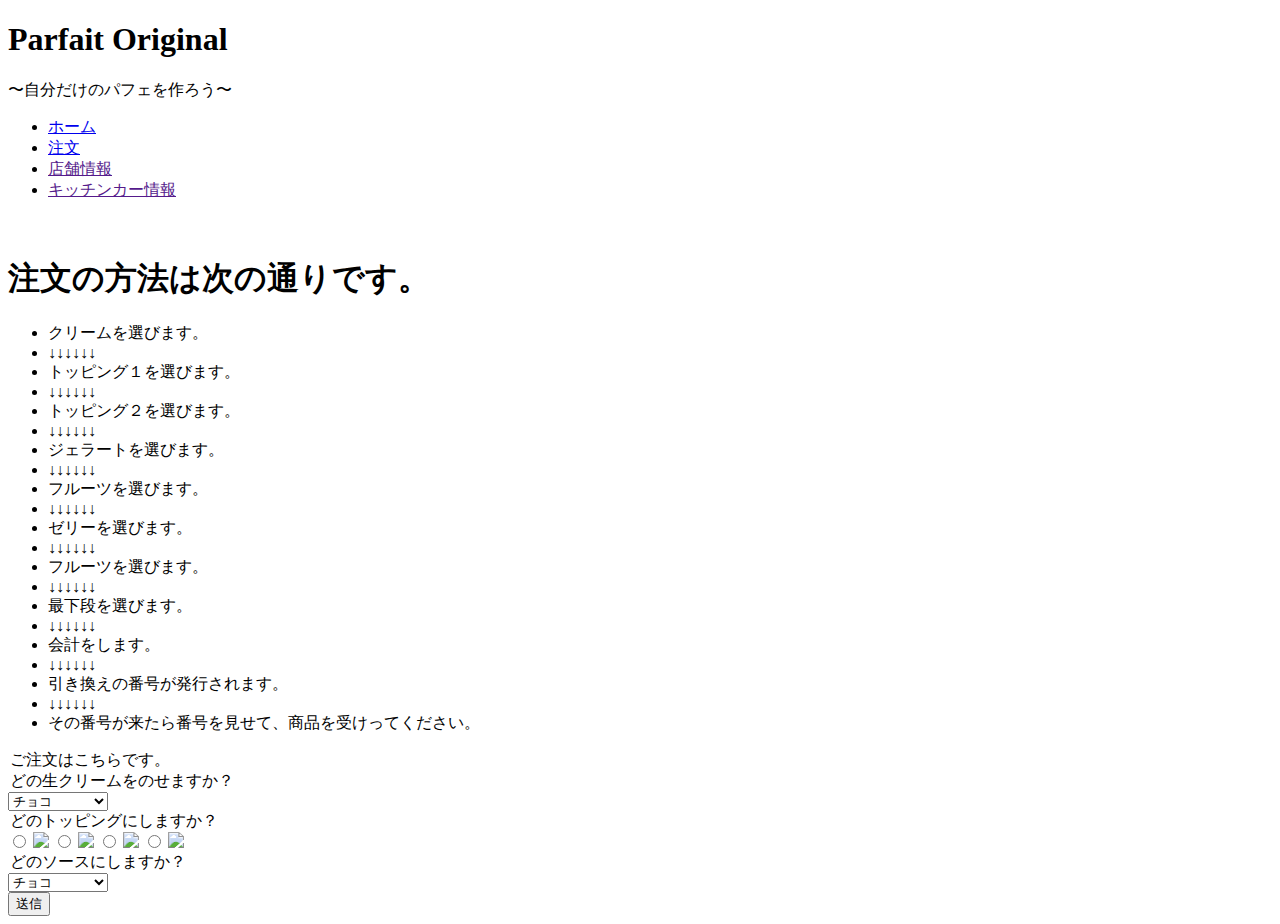
==== howtoorder.html @ 7c4abd96 "kitchencarsweets" ====
<!DOCTYPE html>
<html lang="ja">
<head>
  <meta charset="UTF-8">
  <meta name="viewport" content="width=device-width, initial-scale=1.0">
  <title>Document</title>
  <link rel="stylesheet" href="css/styles.css">
</head>
<body>
  <header>
    <h1>Parfait Original</h1>
    <p>〜自分だけのパフェを作ろう〜</p>
  </header>
    <nav>
      <ul class="main-nav">
        <li><a href="index.html">ホーム</a></li>
        <li><a href="howtoorder.html">注文</a></li>
        <li><a href="">店舗情報</a></li>
        <li><a href="">キッチンカー情報</a></li>
      </ul>
  <img src="img/016664.png" width="100%" height="15px">
        <h1>注文の方法は次の通りです。</h1>
        <ul>
          <li>クリームを選びます。</li>
          <li>↓↓↓↓↓↓</li>
          <li>トッピング１を選びます。</li>
          <li>↓↓↓↓↓↓</li>
          <li>トッピング２を選びます。</li>
          <li>↓↓↓↓↓↓</li>
          <li>ジェラートを選びます。</li>
          <li>↓↓↓↓↓↓</li>
          <li>フルーツを選びます。</li>
          <li>↓↓↓↓↓↓</li>
          <li>ゼリーを選びます。</li>
          <li>↓↓↓↓↓↓</li>
          <li>フルーツを選びます。</li>
          <li>↓↓↓↓↓↓</li>
          <li>最下段を選びます。</li>
          <li>↓↓↓↓↓↓</li>
          <li>会計をします。</li>
          <li>↓↓↓↓↓↓</li>
          <li>引き換えの番号が発行されます。</li>
          <li>↓↓↓↓↓↓</li>
          <li>その番号が来たら番号を見せて、商品を受けってください。</li>
        </ul>    
        <form>
          <div class="box25">
            <legend>ご注文はこちらです。</legend>
            <legend>どの生クリームをのせますか？</legend>
            <select name="whipped cream">
              <option value="chocolate-cream" name="whipped cream">チョコ
              </option>
              <option value="coffee-cream" name="whipped cream">
              コーヒー </option>
              <option value="marron-cream" name="whipped cream">
              <label for="marron-cream">マロン</label>
              <option value="mango-cream" name="whipped cream">
              マンゴー </option>
              <option value="mint-cream" name="whipped cream">
              ミント </option>
              <option value="houzi-tea-cream" name="whipped cream">
             ほうじ茶 </option>
              <option value="pumpkin-cream" name="whipped cream">
             パンプキン </option>
              <option value="matcha-cream" name="whipped cream">
             抹茶 </option>
              <option value="strawberry-cream" name="whipped cream">
              ストロベリー </option>
              <option value="whipped" name="whipped cream">
                プレーン </option>
            </select>
            <br>
          <legend>どのトッピングにしますか？</legend>
          <input type="radio" id="dark" name="toppo">
          <label for="dark">
            <img src="img/shop/toppo/022328_2.jpg" class="toppo"></label>

          <input type="radio" id="chocolate-design" name="toppo">
          <label for="chocolate-design">
            <img src="img/shop/toppo/022329_2.jpg" class="toppo"></label>

          <input type="radio" id="heart" name="toppo">
          <label for="heart">
            <img src="img/shop/toppo/mg63287774.jpg" class="toppo"></label>

          <input type="radio" id="triangle" name="toppo">
          <label for="triangle">
            <img src="img/shop/toppo/mgrc0063356113.jpg" class="toppo"></label>
          <legend>どのソースにしますか？</legend>
         <select name="sauce">
          <option value="chocolate-sauce" name="sauce" class="sauce">
          チョコ</option>
          <option value="blueberry-sauce" name="sauce" class="sauce">
          ブルーベリー</option>
          <option value="raspberry-sauce" name="sauce" class="sauce">
          ラズベリー</option>
          <option value="mango-sauce" name="sauce" class="sauce">
          マンゴー</option>
          <option value="caramel-sauce" name="sauce" class="sauce">
          キャラメル</option>
          <option value="kiwi-sauce" name="sauce" class="sauce">
          キウイ</option>
          <option value="matcha-sauce" name="sauce" class="sauce">
          抹茶</option>
          <option value="strawberry-sauce" name="sauce" class="sauce">
          ストロベリー</option>
        </select>
        <div>
          <button type="submit" class="btn">送信</button>
        </div>
      </div>
        </form>
</body>
</html>
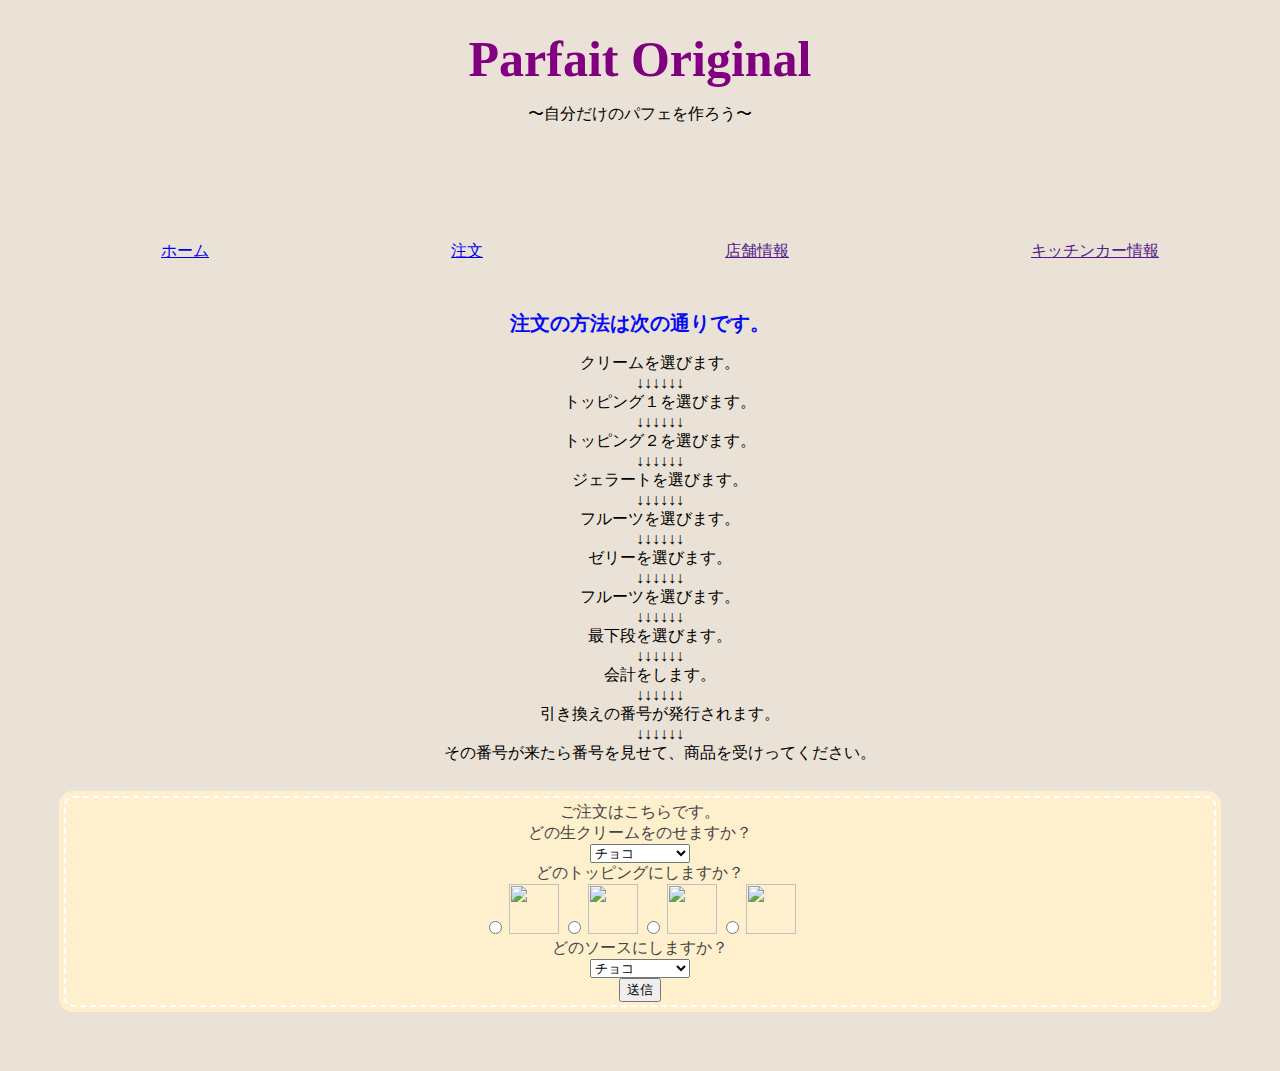
==== commit f5b47c78: "Add files via upload" ====
--- a/howtoorder.html
+++ b/howtoorder.html
@@ -4,7 +4,7 @@
   <meta charset="UTF-8">
   <meta name="viewport" content="width=device-width, initial-scale=1.0">
   <title>Document</title>
-  <link rel="stylesheet" href="css/styles.css">
+  <link rel="stylesheet" href="https://kazuhiro-orizinaru.github.io/parfait-origial/styles.css">
 </head>
 <body>
   <header>
@@ -104,7 +104,7 @@
           抹茶</option>
           <option value="strawberry-sauce" name="sauce" class="sauce">
           ストロベリー</option>
-        </select>
+         </select>
         <div>
           <button type="submit" class="btn">送信</button>
         </div>
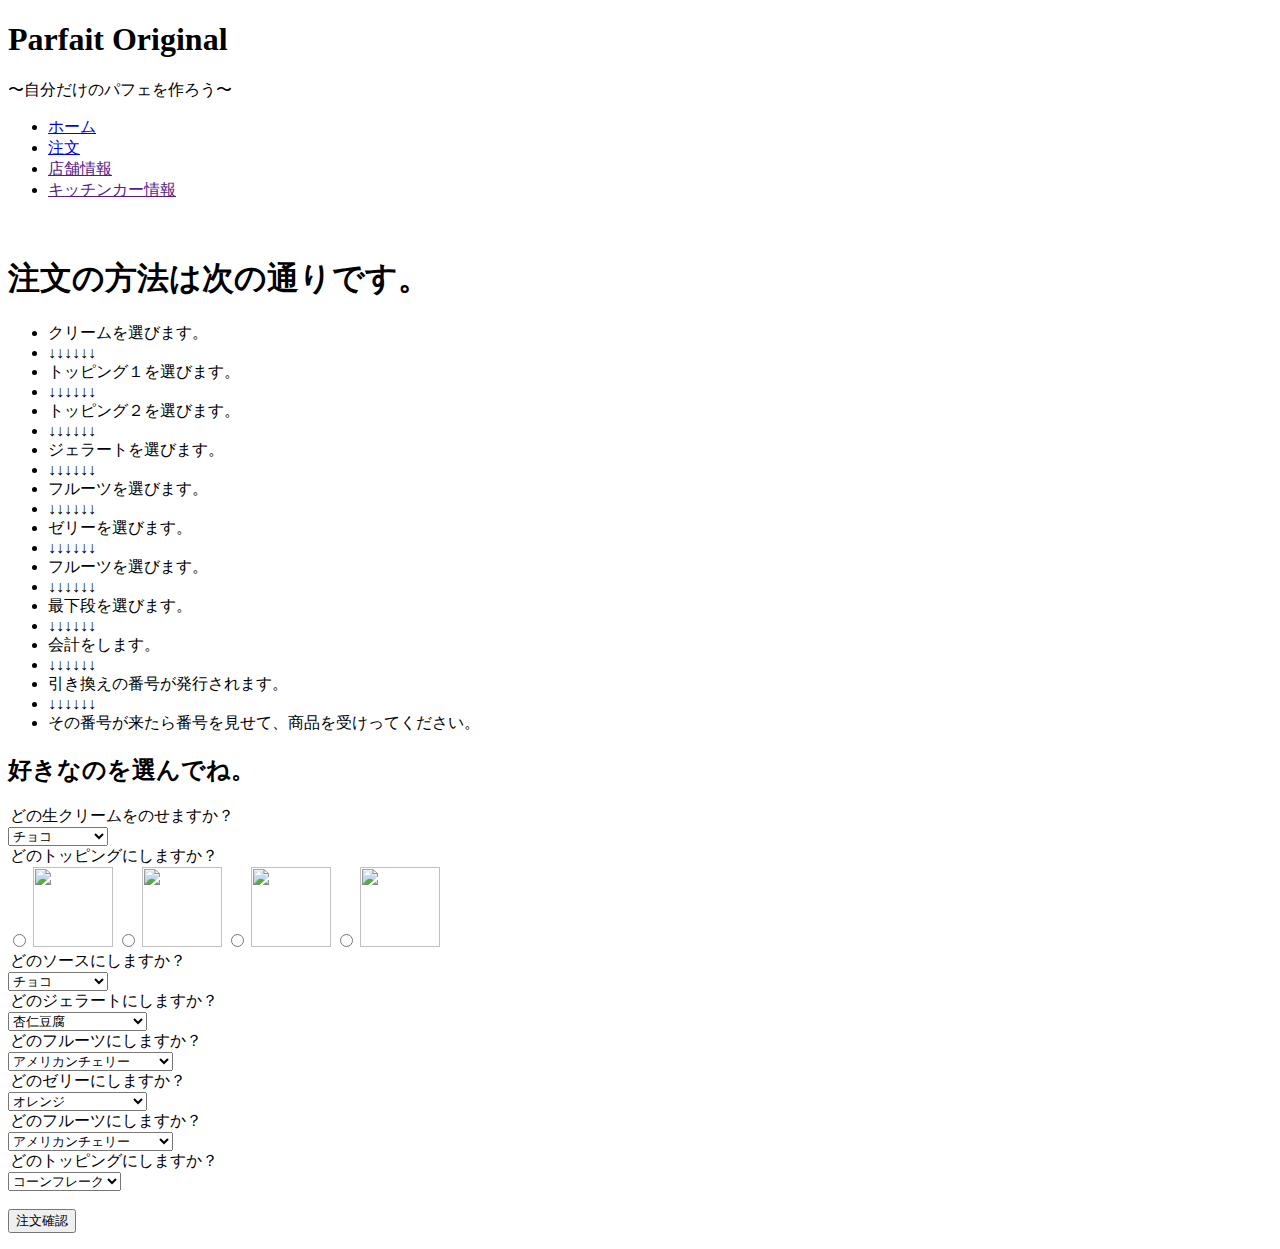
==== commit f1cc186e: "Add files via upload" ====
--- a/howtoorder.html
+++ b/howtoorder.html
@@ -3,8 +3,9 @@
 <head>
   <meta charset="UTF-8">
   <meta name="viewport" content="width=device-width, initial-scale=1.0">
-  <title>Document</title>
-  <link rel="stylesheet" href="https://kazuhiro-orizinaru.github.io/parfait-origial/styles.css">
+  <title>order</title>
+  <link rel="stylesheet" href="css/styles.css">
+  <base href="{{site.github.url}}"charset="UTF-8"/>
 </head>
 <body>
   <header>
@@ -18,7 +19,8 @@
         <li><a href="">店舗情報</a></li>
         <li><a href="">キッチンカー情報</a></li>
       </ul>
-  <img src="img/016664.png" width="100%" height="15px">
+    </nav>
+  <img src="https://github.com/kazuhiro-orizinaru/parfait-origial/blob/main/016664.png?raw=true"  width="100%" height="15px">
         <h1>注文の方法は次の通りです。</h1>
         <ul>
           <li>クリームを選びます。</li>
@@ -42,73 +44,168 @@
           <li>引き換えの番号が発行されます。</li>
           <li>↓↓↓↓↓↓</li>
           <li>その番号が来たら番号を見せて、商品を受けってください。</li>
-        </ul>    
+        </ul>
         <form>
-          <div class="box25">
-            <legend>ご注文はこちらです。</legend>
-            <legend>どの生クリームをのせますか？</legend>
-            <select name="whipped cream">
-              <option value="chocolate-cream" name="whipped cream">チョコ
-              </option>
-              <option value="coffee-cream" name="whipped cream">
-              コーヒー </option>
-              <option value="marron-cream" name="whipped cream">
-              <label for="marron-cream">マロン</label>
-              <option value="mango-cream" name="whipped cream">
-              マンゴー </option>
-              <option value="mint-cream" name="whipped cream">
-              ミント </option>
-              <option value="houzi-tea-cream" name="whipped cream">
-             ほうじ茶 </option>
-              <option value="pumpkin-cream" name="whipped cream">
-             パンプキン </option>
-              <option value="matcha-cream" name="whipped cream">
-             抹茶 </option>
-              <option value="strawberry-cream" name="whipped cream">
-              ストロベリー </option>
-              <option value="whipped" name="whipped cream">
-                プレーン </option>
-            </select>
-            <br>
-          <legend>どのトッピングにしますか？</legend>
-          <input type="radio" id="dark" name="toppo">
-          <label for="dark">
-            <img src="img/shop/toppo/022328_2.jpg" class="toppo"></label>
+          <div class="info">
+            <h2>好きなのを選んでね。</h2>
+            <p>
+              <legend>どの生クリームをのせますか？</legend>
+              <select name="whipped cream">
+                <option value="chocolate-cream" name="whipped cream">チョコ
+                </option>
+                <option value="coffee-cream" name="whipped cream">
+                コーヒー </option>
+                <option value="marron-cream" name="whipped cream">
+                <label for="marron-cream">マロン</label>
+                <option value="mango-cream" name="whipped cream">
+                マンゴー </option>
+                <option value="mint-cream" name="whipped cream">
+                ミント </option>
+                <option value="houzi-tea-cream" name="whipped cream">
+               ほうじ茶 </option>
+                <option value="pumpkin-cream" name="whipped cream">
+               パンプキン </option>
+                <option value="matcha-cream" name="whipped cream">
+               抹茶 </option>
+                <option value="strawberry-cream" name="whipped cream">
+                ストロベリー </option>
+                <option value="whipped" name="whipped cream">
+                  プレーン </option>
+              </select>
+              <br>
+              <legend>どのトッピングにしますか？</legend>
+              <input type="radio" id="dark" name="toppo">
+              <label for="dark">
+              <img src="img/shop/toppo/022328_2.jpg" width="80px" height="80px" class="toppo"></label>
 
-          <input type="radio" id="chocolate-design" name="toppo">
-          <label for="chocolate-design">
-            <img src="img/shop/toppo/022329_2.jpg" class="toppo"></label>
+             <input type="radio" id="chocolate-design" name="toppo">
+             <label for="chocolate-design">
+              <img src="https://github.com/kazuhiro-orizinaru/parfait-origial/blob/main/022329_2.jpg?raw=true" width="80px" height="80px" class="toppo"></label>
 
-          <input type="radio" id="heart" name="toppo">
-          <label for="heart">
-            <img src="img/shop/toppo/mg63287774.jpg" class="toppo"></label>
-
+             <input type="radio" id="heart" name="toppo">
+            <label for="heart">
+            <img src="https://github.com/kazuhiro-orizinaru/parfait-origial/blob/main/mg63287774.jpg?raw=true" width="80px" height="80px" class="toppo"></label>
           <input type="radio" id="triangle" name="toppo">
           <label for="triangle">
-            <img src="img/shop/toppo/mgrc0063356113.jpg" class="toppo"></label>
+            <img src="https://github.com/kazuhiro-orizinaru/parfait-origial/blob/main/mgrc0063356113.jpg?raw=true" width="80px" height="80px" class="toppo"></label>
           <legend>どのソースにしますか？</legend>
-         <select name="sauce">
-          <option value="chocolate-sauce" name="sauce" class="sauce">
+           <select name="sauce">
+           <option value="chocolate-sauce" >
           チョコ</option>
-          <option value="blueberry-sauce" name="sauce" class="sauce">
+          <option value="blueberry-sauce" >
           ブルーベリー</option>
-          <option value="raspberry-sauce" name="sauce" class="sauce">
+          <option value="raspberry-sauce" >
           ラズベリー</option>
-          <option value="mango-sauce" name="sauce" class="sauce">
+          <option value="mango-sauce" >
           マンゴー</option>
-          <option value="caramel-sauce" name="sauce" class="sauce">
+          <option value="caramel-sauce" >
           キャラメル</option>
-          <option value="kiwi-sauce" name="sauce" class="sauce">
+          <option value="kiwi-sauce" >
           キウイ</option>
-          <option value="matcha-sauce" name="sauce" class="sauce">
+          <option value="matcha-sauce" >
           抹茶</option>
-          <option value="strawberry-sauce" name="sauce" class="sauce">
+          <option value="strawberry-sauce" >
           ストロベリー</option>
-         </select>
-        <div>
-          <button type="submit" class="btn">送信</button>
+          </select>
+          <br>
+          <legend>どのジェラートにしますか？</legend>
+          <select name="gelato">
+            <option value="annin" >
+              杏仁豆腐</option>
+           <option value="cream cheese" >
+            クリームチーズ</option>
+           <option value="cutte" >
+            カッサータ</option>
+           <option value="lemono" >
+            レモン</option>
+           <option value="macha" >
+            抹茶</option>
+           <option value="matcha cream cheese" >
+            抹茶クリームチーズ</option>
+           <option value="ogura kinako" >
+            おぐらきなこ</option>
+           <option value="ramun" >
+            ラムネ</option>
+           <option value="yakiimo" >
+            焼き芋</option>
+          </select> 
+          <br>
+          <legend>どのフルーツにしますか？</legend>
+          <select name="fruits">
+            <option value="american-cherry" >
+              アメリカンチェリー</option>
+           <option value="masuk-melon" >
+            マスクメロン</option>
+           <option value="goiden-pineapple" >
+            ゴールデンパイナップル</option>
+           <option value="strawberry" >
+            ストロベリー</option>
+           <option value="3types-berry" >
+            ３種のベリー</option>
+           <option value="grapefuit" >
+            グレープフルーツ</option>
+           <option value="red-raspberry" >
+            レッドラズベリー</option>
+           <option value="pink-grapefuit" >
+            ピンクグレープフルーツ</option>
+           <option value="red-melon" >
+            赤肉メロン</option>
+          </select> 
+          <br>
+          <legend>どのゼリーにしますか？</legend>
+          <select name="jeiiy">
+            <option value="orange" >
+              オレンジ</option>
+           <option value="hawaiian-blue" >
+            ハワイアンブルー</option>
+           <option value="hawaiian-green" >
+            ハワイアングリーン</option>
+           <option value="rose-pink" >
+            ロゼピンク</option>
+           <option value="coffee" >
+           コーヒー</option>
+           <option value="tea" >
+            紅茶</option>
+          </select> 
+          <br>
+          <legend>どのフルーツにしますか？</legend>
+          <select name="fruits2">
+            <option value="american-cherry" >
+              アメリカンチェリー</option>
+           <option value="masuk-melon" >
+            マスクメロン</option>
+           <option value="goiden-pineapple" >
+            ゴールデンパイナップル</option>
+           <option value="strawberry" >
+            ストロベリー</option>
+           <option value="3types-berry" >
+            ３種のベリー</option>
+           <option value="grapefuit" >
+            グレープフルーツ</option>
+           <option value="red-raspberry" >
+            レッドラズベリー</option>
+           <option value="pink-grapefuit" >
+            ピンクグレープフルーツ</option>
+           <option value="red-melon" >
+            赤肉メロン</option>
+          </select> 
+          <br>
+          <legend>どのトッピングにしますか？</legend>
+          <select name="toppo3">
+            <option value="cornfiakes" >
+            コーンフレーク</option>
+           <option value="granola" >
+            グラノーラ</option>
+           <option value="oatmeal" >
+            オートミール</option>
+           <option value="brownie" >
+            ブラウニー</option>
+          </select> 
+          <br>
+          <br>
+          <button type="submit" class="btn">注文確認</button>
         </div>
-      </div>
-        </form>
+      </p>
+        </form>        
 </body>
 </html>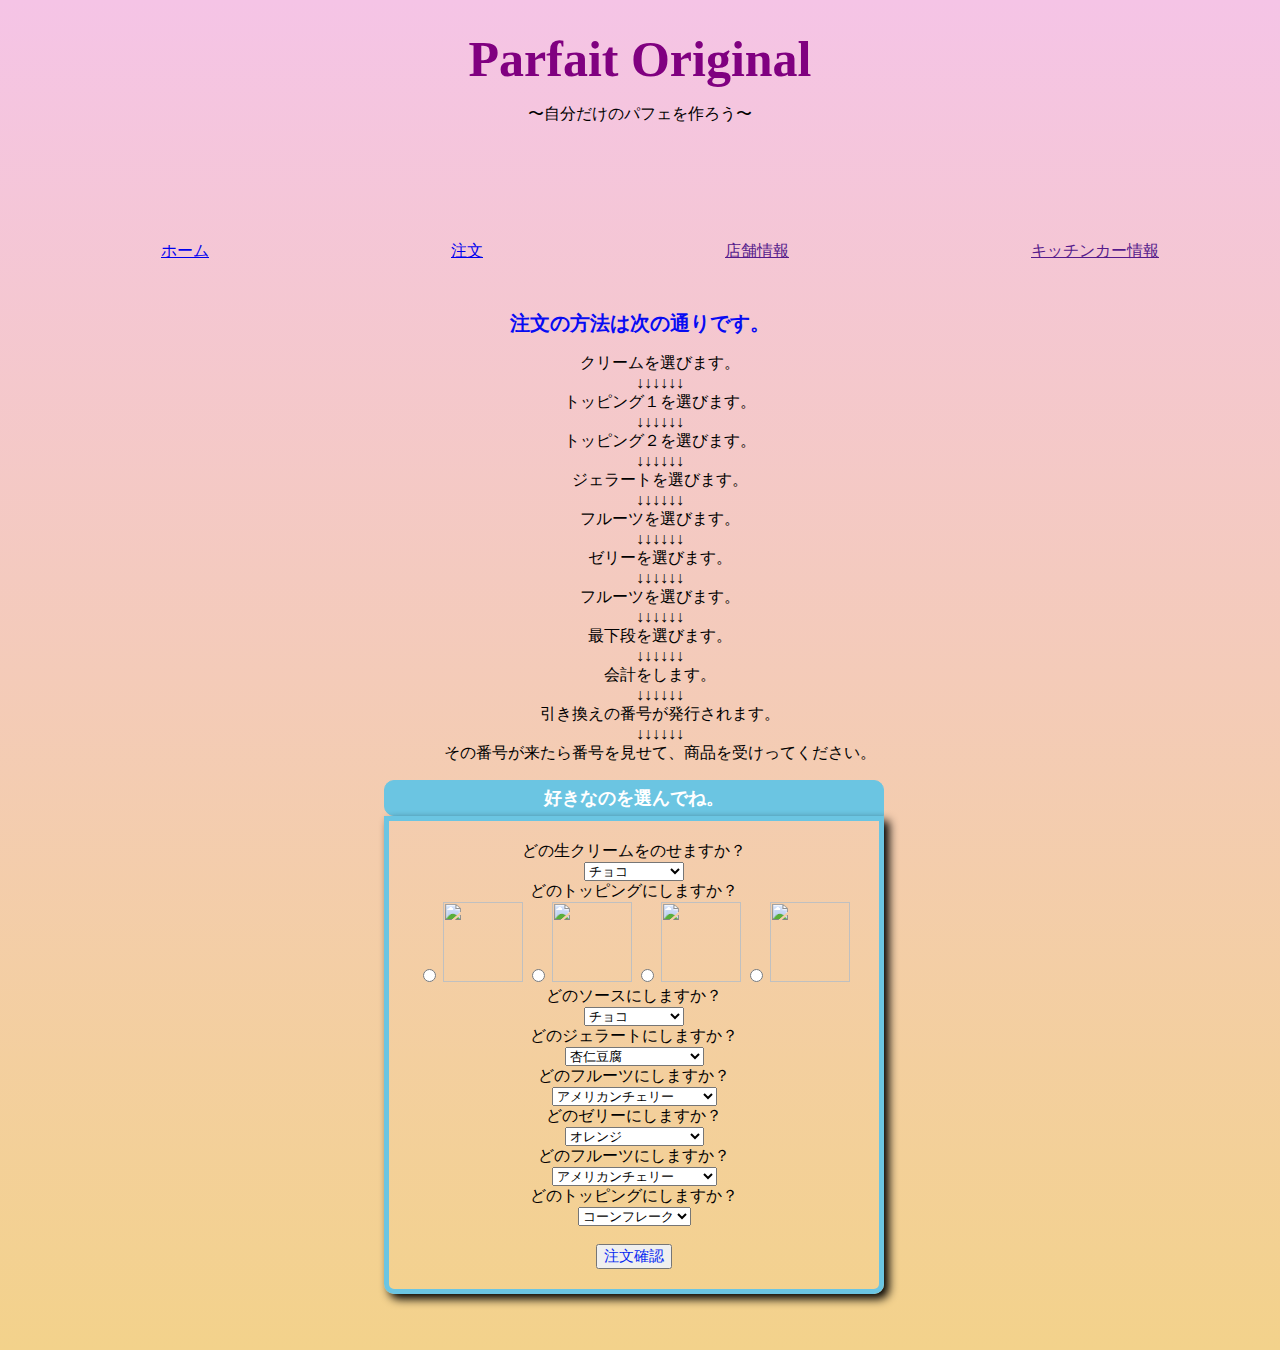
==== commit 772f073f: "Add files via upload" ====
--- a/howtoorder.html
+++ b/howtoorder.html
@@ -4,7 +4,7 @@
   <meta charset="UTF-8">
   <meta name="viewport" content="width=device-width, initial-scale=1.0">
   <title>order</title>
-  <link rel="stylesheet" href="css/styles.css">
+  <link rel="stylesheet" href="https://kazuhiro-orizinaru.github.io/parfait-origial/styles.css">
   <base href="{{site.github.url}}"charset="UTF-8"/>
 </head>
 <body>
@@ -51,32 +51,32 @@
             <p>
               <legend>どの生クリームをのせますか？</legend>
               <select name="whipped cream">
-                <option value="chocolate-cream" name="whipped cream">チョコ
+                <option value="chocolate-cream">チョコ
                 </option>
-                <option value="coffee-cream" name="whipped cream">
+                <option value="coffee-cream" >
                 コーヒー </option>
-                <option value="marron-cream" name="whipped cream">
+                <option value="marron-cream" >
                 <label for="marron-cream">マロン</label>
-                <option value="mango-cream" name="whipped cream">
+                <option value="mango-cream" >
                 マンゴー </option>
-                <option value="mint-cream" name="whipped cream">
+                <option value="mint-cream" >
                 ミント </option>
-                <option value="houzi-tea-cream" name="whipped cream">
+                <option value="houzi-tea-cream" >
                ほうじ茶 </option>
-                <option value="pumpkin-cream" name="whipped cream">
+                <option value="pumpkin-cream" >
                パンプキン </option>
-                <option value="matcha-cream" name="whipped cream">
+                <option value="matcha-cream" >
                抹茶 </option>
-                <option value="strawberry-cream" name="whipped cream">
+                <option value="strawberry-cream" >
                 ストロベリー </option>
-                <option value="whipped" name="whipped cream">
+                <option value="whipped" >
                   プレーン </option>
               </select>
               <br>
               <legend>どのトッピングにしますか？</legend>
               <input type="radio" id="dark" name="toppo">
               <label for="dark">
-              <img src="img/shop/toppo/022328_2.jpg" width="80px" height="80px" class="toppo"></label>
+              <img src="https://github.com/kazuhiro-orizinaru/parfait-origial/blob/main/022328_2.jpg?raw=true" width="80px" height="80px" class="toppo"></label>
 
              <input type="radio" id="chocolate-design" name="toppo">
              <label for="chocolate-design">
